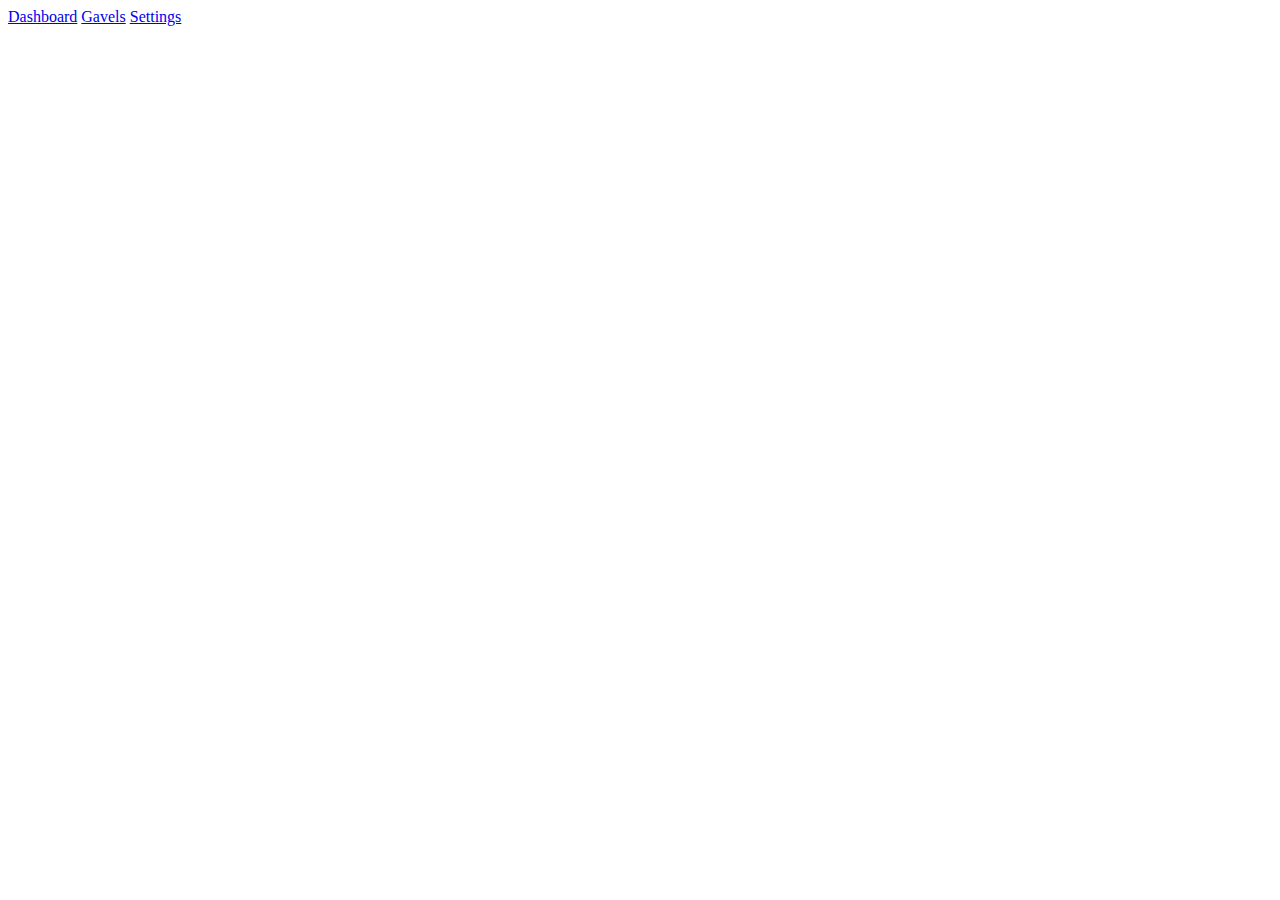
==== frontend/index.html @ ac50f694 "Update index.html" ====
<!DOCTYPE html>
<html lang="en">
<head>
    <meta charset="UTF-8">
    <meta name="viewport" content="width=device-width, initial-scale=1.0">
    <title>Single Page App</title>
    <link rel="stylesheet" href="/static/css/index.css">
</head>
<body>
    <nav class="nav">
        <a href="/" class="nav__link" data-link>Dashboard</a>
        <a href="/posts" class="nav__link" data-link>Gavels</a>
        <a href="/settings" class="nav__link" data-link>Settings</a>
    </nav>
    <div id="app"></div>
    <script type="module" src="/static/js/index.js"></script>
</body>
</html>
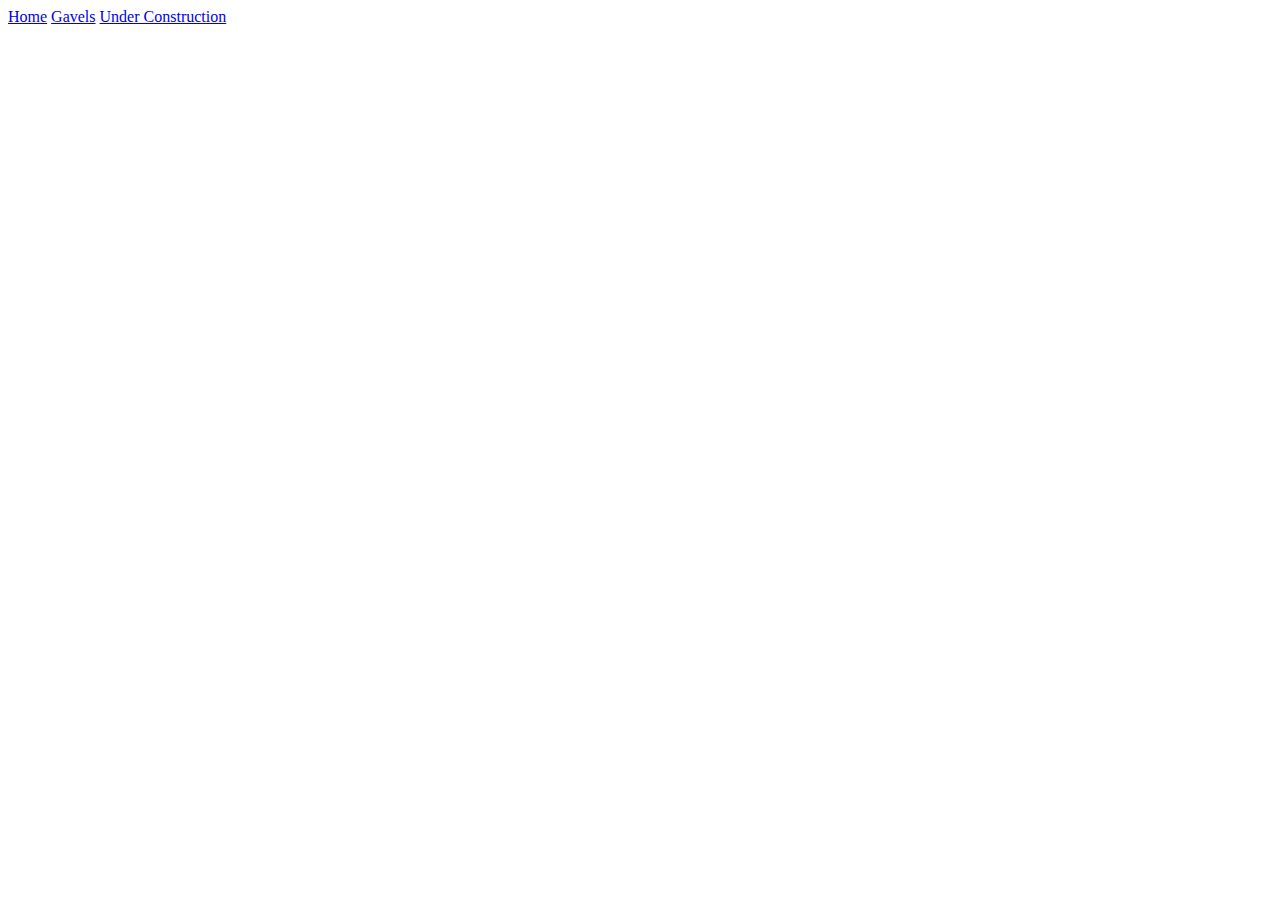
==== commit 92c4a981: "Update index.html" ====
--- a/frontend/index.html
+++ b/frontend/index.html
@@ -8,9 +8,9 @@
 </head>
 <body>
     <nav class="nav">
-        <a href="/" class="nav__link" data-link>Dashboard</a>
+        <a href="/" class="nav__link" data-link>Home</a>
         <a href="/posts" class="nav__link" data-link>Gavels</a>
-        <a href="/settings" class="nav__link" data-link>Settings</a>
+        <a href="/settings" class="nav__link" data-link>Under Construction</a>
     </nav>
     <div id="app"></div>
     <script type="module" src="/static/js/index.js"></script>
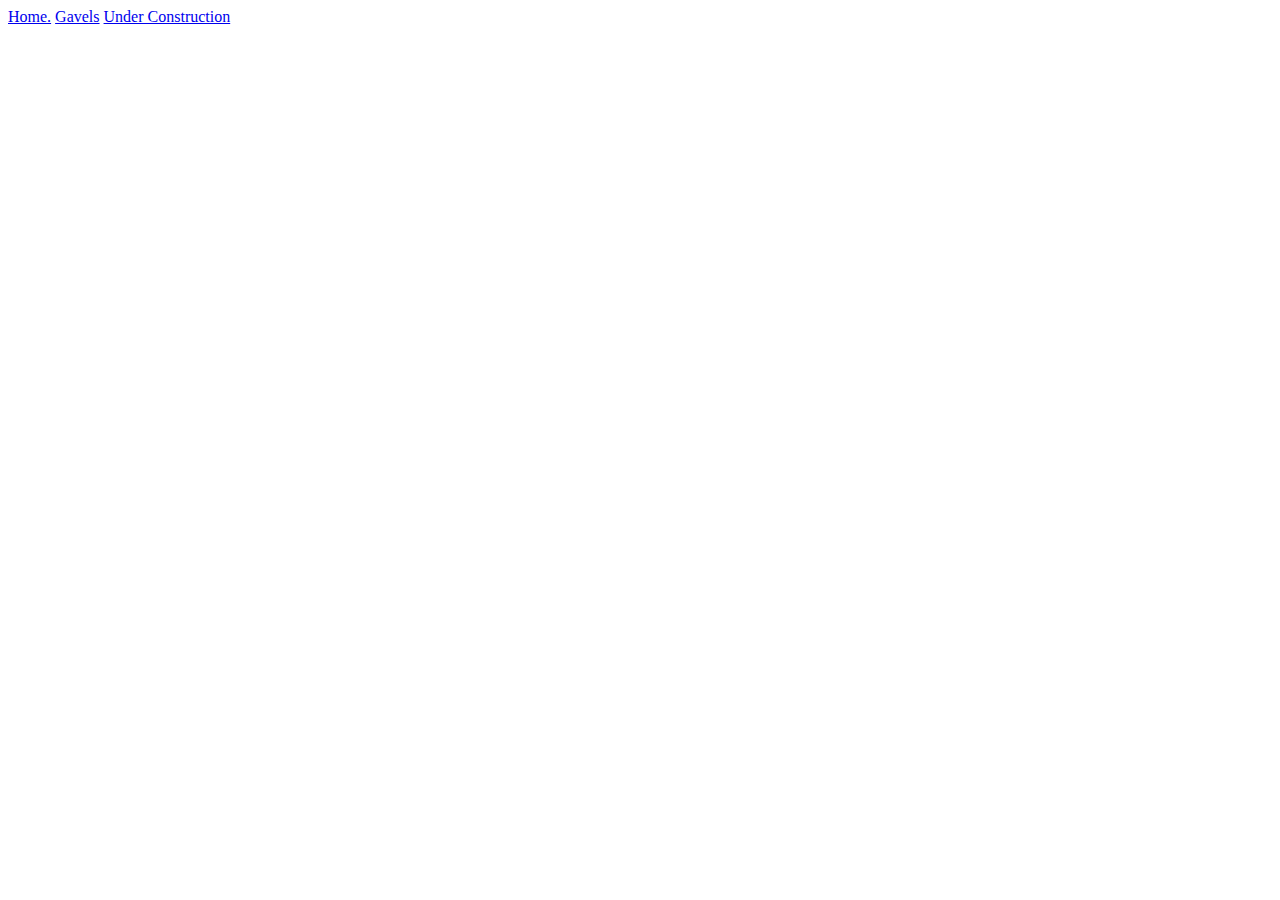
==== commit 1aa0a514: "Update index.html" ====
--- a/frontend/index.html
+++ b/frontend/index.html
@@ -8,7 +8,7 @@
 </head>
 <body>
     <nav class="nav">
-        <a href="/" class="nav__link" data-link>Home</a>
+        <a href="/" class="nav__link" data-link>Home.</a>
         <a href="/posts" class="nav__link" data-link>Gavels</a>
         <a href="/settings" class="nav__link" data-link>Under Construction</a>
     </nav>
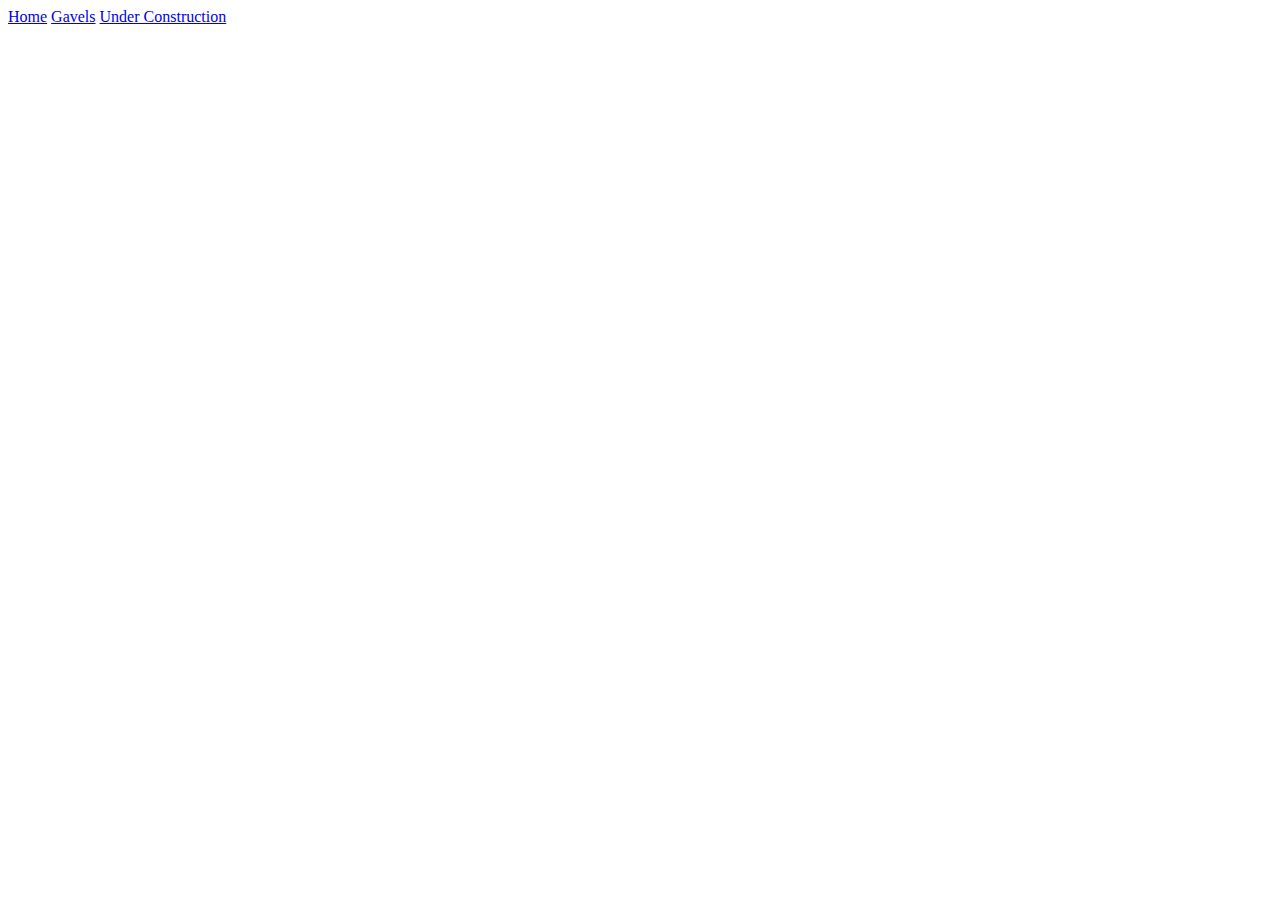
==== commit c9d1a9c2: "Update index.html" ====
--- a/frontend/index.html
+++ b/frontend/index.html
@@ -8,7 +8,7 @@
 </head>
 <body>
     <nav class="nav">
-        <a href="/" class="nav__link" data-link>Home.</a>
+        <a href="/" class="nav__link" data-link>Home</a>
         <a href="/posts" class="nav__link" data-link>Gavels</a>
         <a href="/settings" class="nav__link" data-link>Under Construction</a>
     </nav>
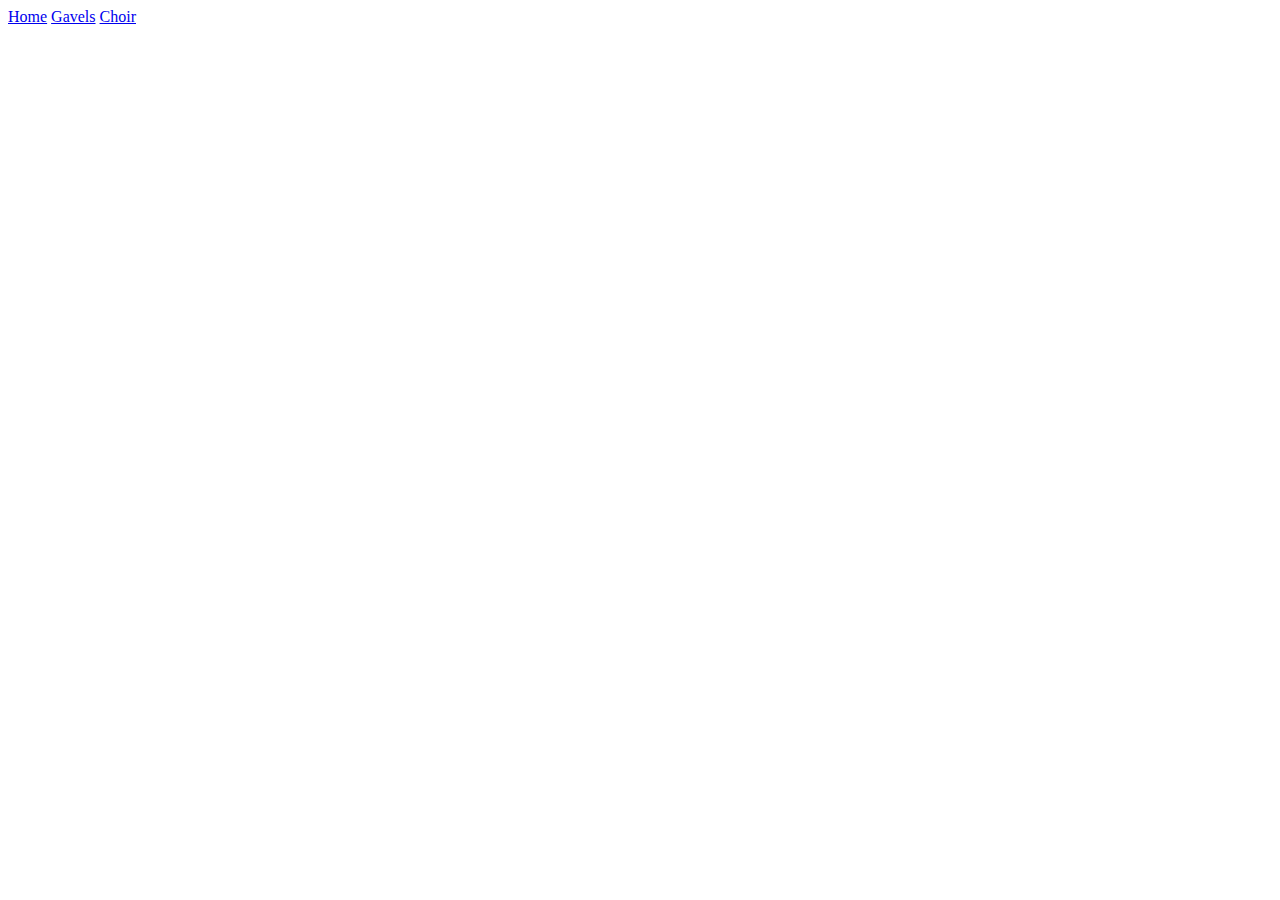
==== commit f55dd9b0: "Update index.html" ====
--- a/frontend/index.html
+++ b/frontend/index.html
@@ -3,14 +3,14 @@
 <head>
     <meta charset="UTF-8">
     <meta name="viewport" content="width=device-width, initial-scale=1.0">
-    <title>Single Page App</title>
+    <title>DavidLaning.com</title>
     <link rel="stylesheet" href="/static/css/index.css">
 </head>
 <body>
     <nav class="nav">
         <a href="/" class="nav__link" data-link>Home</a>
         <a href="/posts" class="nav__link" data-link>Gavels</a>
-        <a href="/settings" class="nav__link" data-link>Under Construction</a>
+        <a href="/settings" class="nav__link" data-link>Choir</a>
     </nav>
     <div id="app"></div>
     <script type="module" src="/static/js/index.js"></script>
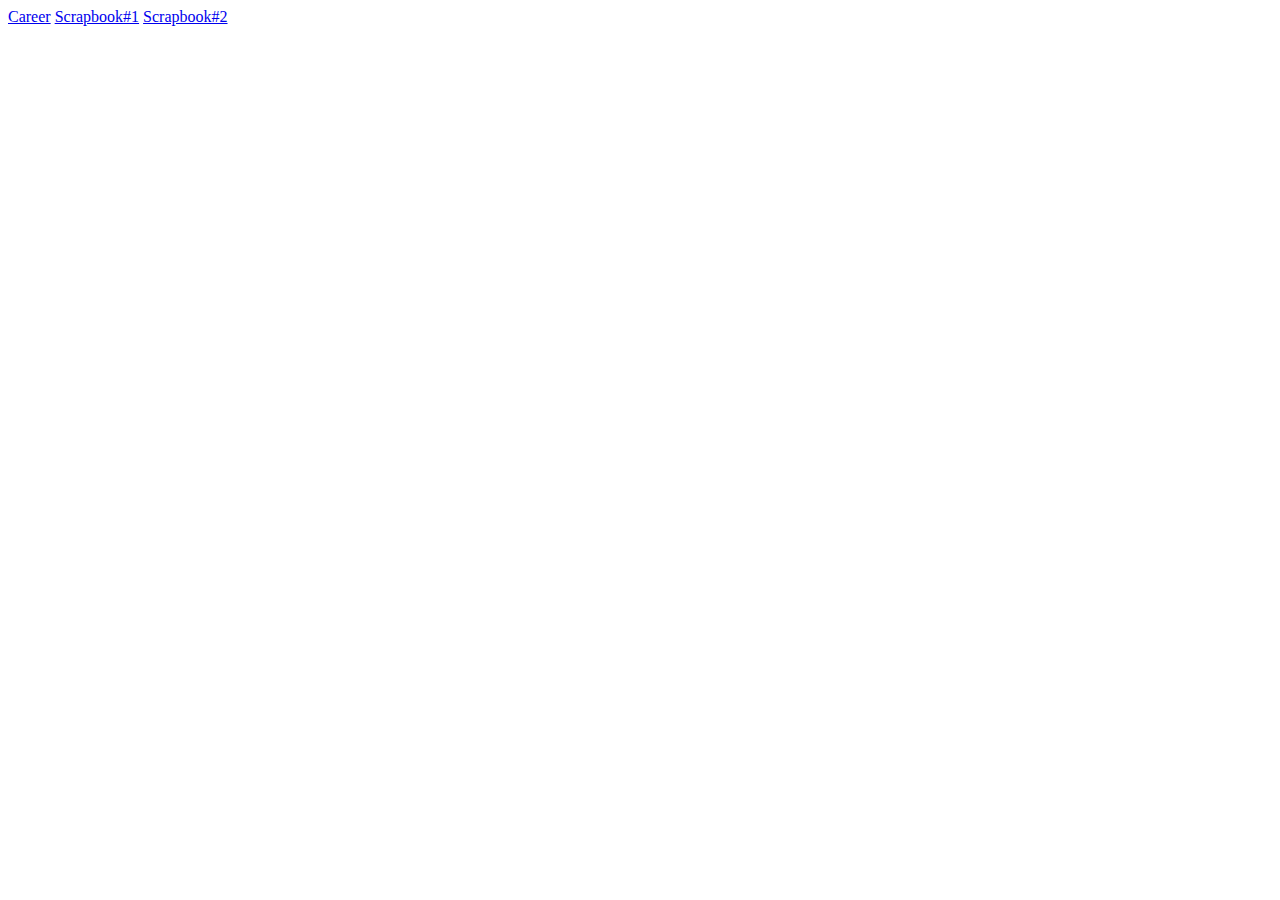
==== commit 66f9a21a: "Update index.html" ====
--- a/frontend/index.html
+++ b/frontend/index.html
@@ -8,9 +8,9 @@
 </head>
 <body>
     <nav class="nav">
-        <a href="/" class="nav__link" data-link>Home</a>
-        <a href="/posts" class="nav__link" data-link>Gavels</a>
-        <a href="/settings" class="nav__link" data-link>Choir</a>
+        <a href="/" class="nav__link" data-link>Career</a>
+        <a href="/posts" class="nav__link" data-link>Scrapbook#1</a>
+        <a href="/settings" class="nav__link" data-link>Scrapbook#2</a>
     </nav>
     <div id="app"></div>
     <script type="module" src="/static/js/index.js"></script>
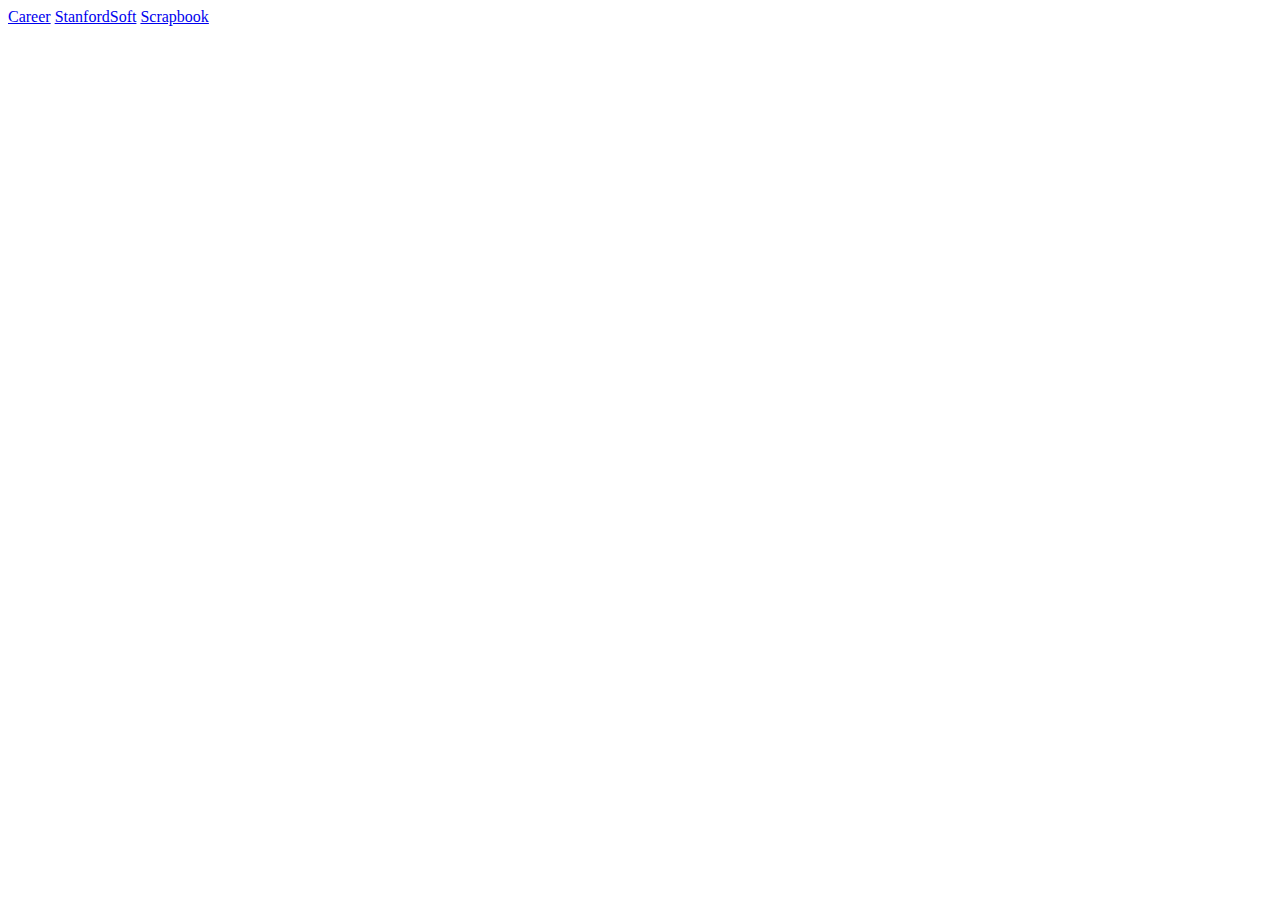
==== commit da772fc2: "Update index.html" ====
--- a/frontend/index.html
+++ b/frontend/index.html
@@ -9,8 +9,8 @@
 <body>
     <nav class="nav">
         <a href="/" class="nav__link" data-link>Career</a>
-        <a href="/posts" class="nav__link" data-link>Scrapbook#1</a>
-        <a href="/settings" class="nav__link" data-link>Scrapbook#2</a>
+        <a href="/posts" class="nav__link" data-link>StanfordSoft</a>
+        <a href="/settings" class="nav__link" data-link>Scrapbook</a>
     </nav>
     <div id="app"></div>
     <script type="module" src="/static/js/index.js"></script>
